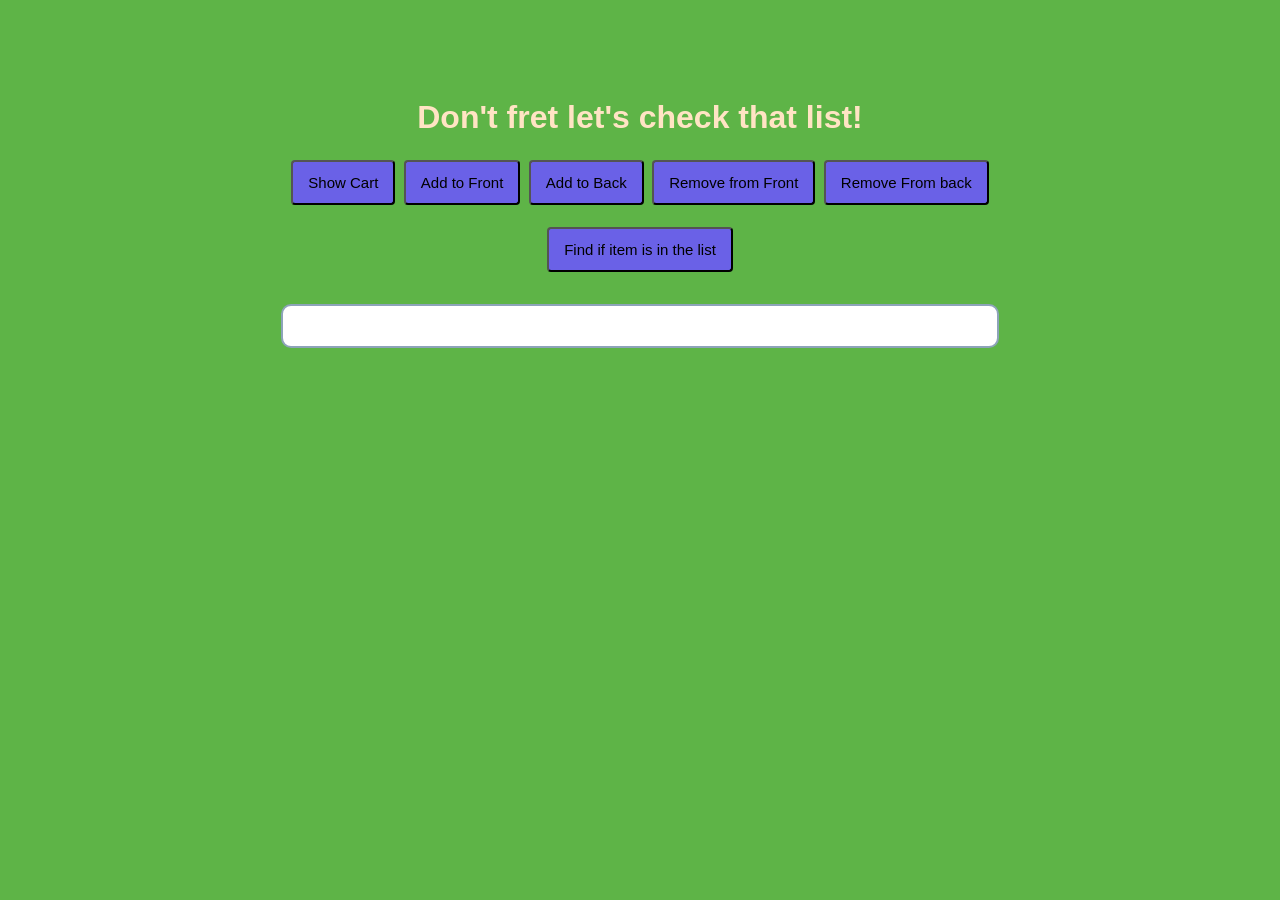
==== 3progcncpt.html @ fee6214c "Add files via upload" ====
<!DOCTYPE html>
<html lang="en">
<head>
    <meta charset="UTF-8">
    <meta name="viewport" content="width=device-width, initial-scale=1.0">
    <!--Quesean Parker-->
    <!--Source for the JavaScript file-->
    <script src = "frustration.js"></script>
    <!--link to the css file -->
    <link href="zxc.css" rel="stylesheet">
    <!--Title of the page -->
    <title>Multiple processes</title>
</head>
<body>
    <h1>Don't fret let's check that list!</h1>
    <!--each button is configured to have a specific function and labelled what it should do-->
    <button id = "show" onclick = "showArray()">Show Cart</button>
    <button id = "addFront" onclick = "addFront()">Add to Front</button>
    <button id = "addBack" onclick = "addBack()">Add to Back</button> 
    <button id = "remFront" onclick = "remFront()"> Remove from Front </button>
    <button id = "remBack" onclick = "remBack()">Remove From back</button>
    <br>
    <br>
    <button id = "find" onclick = "findItem()">Find if item is in the list</button>
    <!--produces text that shows the list with its alterations if any-->
    <p id = "result"></p>
<!--hidden form that shows up when one of the "add.." buttons clicked holds an input box for text so the user can add to list-->
    <form id = "formAdd" onsubmit = "return false" hidden>
        Item to add: <input type = "text" id = "newItem"/>
        <input type = "submit" onclick = "addSpecific()"/>
    </form>
</body>
</html>
---- zxc.css ----
body{
    font-family:'Gill Sans', 'Gill Sans MT', Calibri, 'Trebuchet MS', sans-serif;
    background-color: #5eb447;
    color:bisque;
    text-align: center;
    padding: 70px;
}

button{
background-color: rgb(106, 97, 231);
padding: 12px 15px;
margin: 2px;
border-radius: 4px;
font-size: 15px;
}

#result{
    background-color: white;
    border: 2px solid #8da3b9;
    width: 60%;
    margin: 30px auto;
    padding: 20px;
    border-radius: 10px;
    color: #2d3e50;
    font-weight: bold;
}
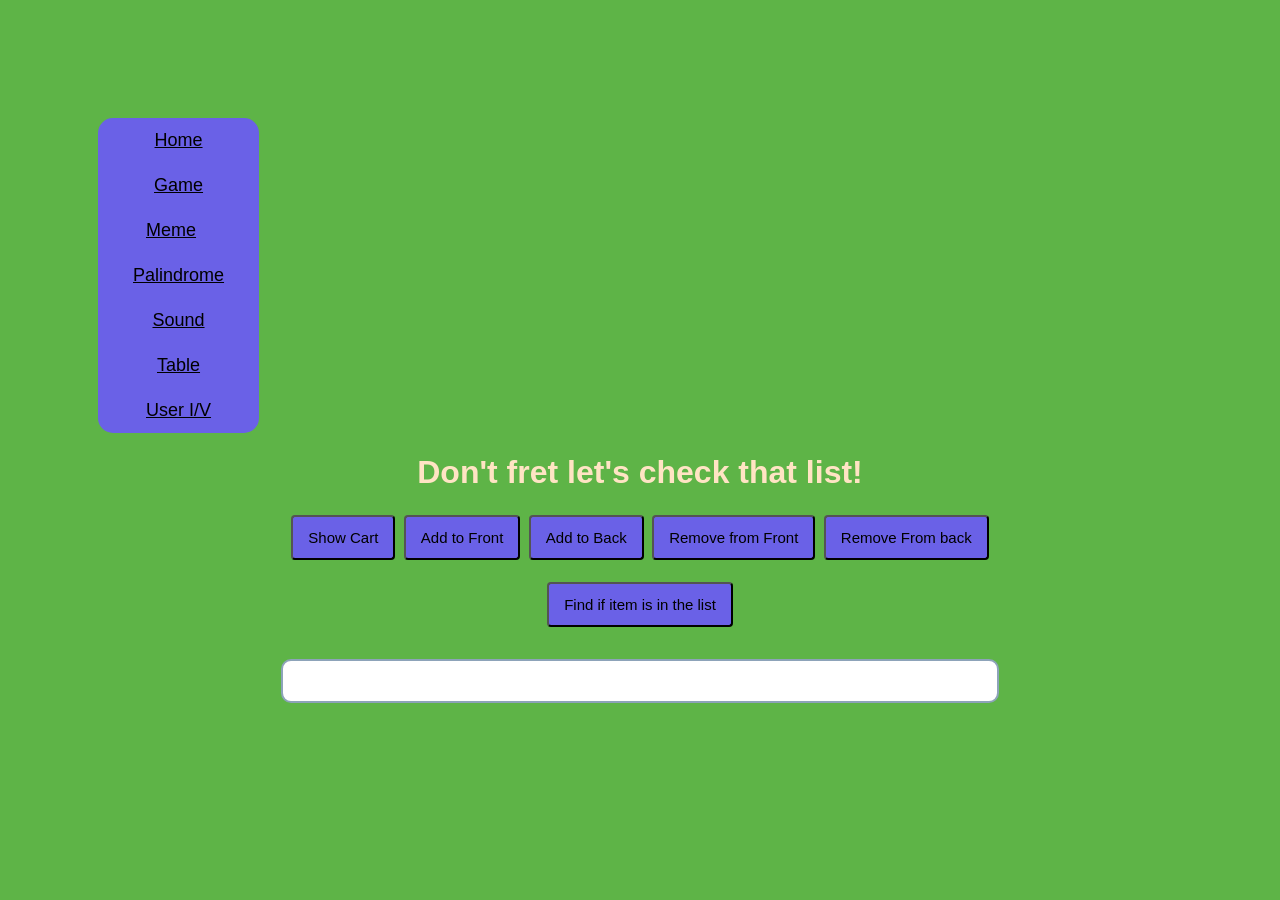
==== commit 6187638d: "Add files via upload" ====
--- a/3progcncpt.html
+++ b/3progcncpt.html
@@ -11,9 +11,37 @@
     <!--Title of the page -->
     <title>Multiple processes</title>
 </head>
+  <nav>
+        <a href="index.html">Home</a>
+        <br>
+        <br>
+        <br>
+        <a href="newgame.html">Game</a>
+        <br>
+        <br>
+        <br>
+        <a href="moveimage.html">Meme<a>
+        <br>
+        <br>
+        <br>
+        <a href="palindrome.html">Palindrome</a>
+        <br>
+        <br>
+        <br> 
+        <a href="Sound.html">Sound</a>
+        <br>
+        <br>
+        <br>
+        <a href="createtable.html">Table</a>
+        <br>
+        <br>
+        <br>
+        <a href="strings.html">User I/V</a>
+
+        </nav>
 <body>
     <h1>Don't fret let's check that list!</h1>
-    <!--each button is configured to have a specific function and labelled what it should do-->
+    <!--each button is configured to have a specific function and labeled what it should do-->
     <button id = "show" onclick = "showArray()">Show Cart</button>
     <button id = "addFront" onclick = "addFront()">Add to Front</button>
     <button id = "addBack" onclick = "addBack()">Add to Back</button> 
--- a/zxc.css
+++ b/zxc.css
@@ -1,5 +1,5 @@
 body{
-    font-family:'Gill Sans', 'Gill Sans MT', Calibri, 'Trebuchet MS', sans-serif;
+    font-family:'Franklin Gothic Medium', 'Arial Narrow', Arial, sans-serif;
     background-color: #5eb447;
     color:bisque;
     text-align: center;
@@ -25,6 +25,28 @@
     font-weight: bold;
 }
 
+nav{
+    background-color: rgb(106, 97, 231);
+    color: black;
+    height: fit-content;
+    width: fit-content;
+    padding: 15px 20px;
+    line-height: 15px;
+    font-size: large;
+    border-radius: 15px;
+    margin: 20px;
+    margin-top: 40px;
+}
+
+
+
+a {
+    
+    padding: 4px 10px;
+    margin: 5px;
+    color: #000000;
+}
+
 
     
     
